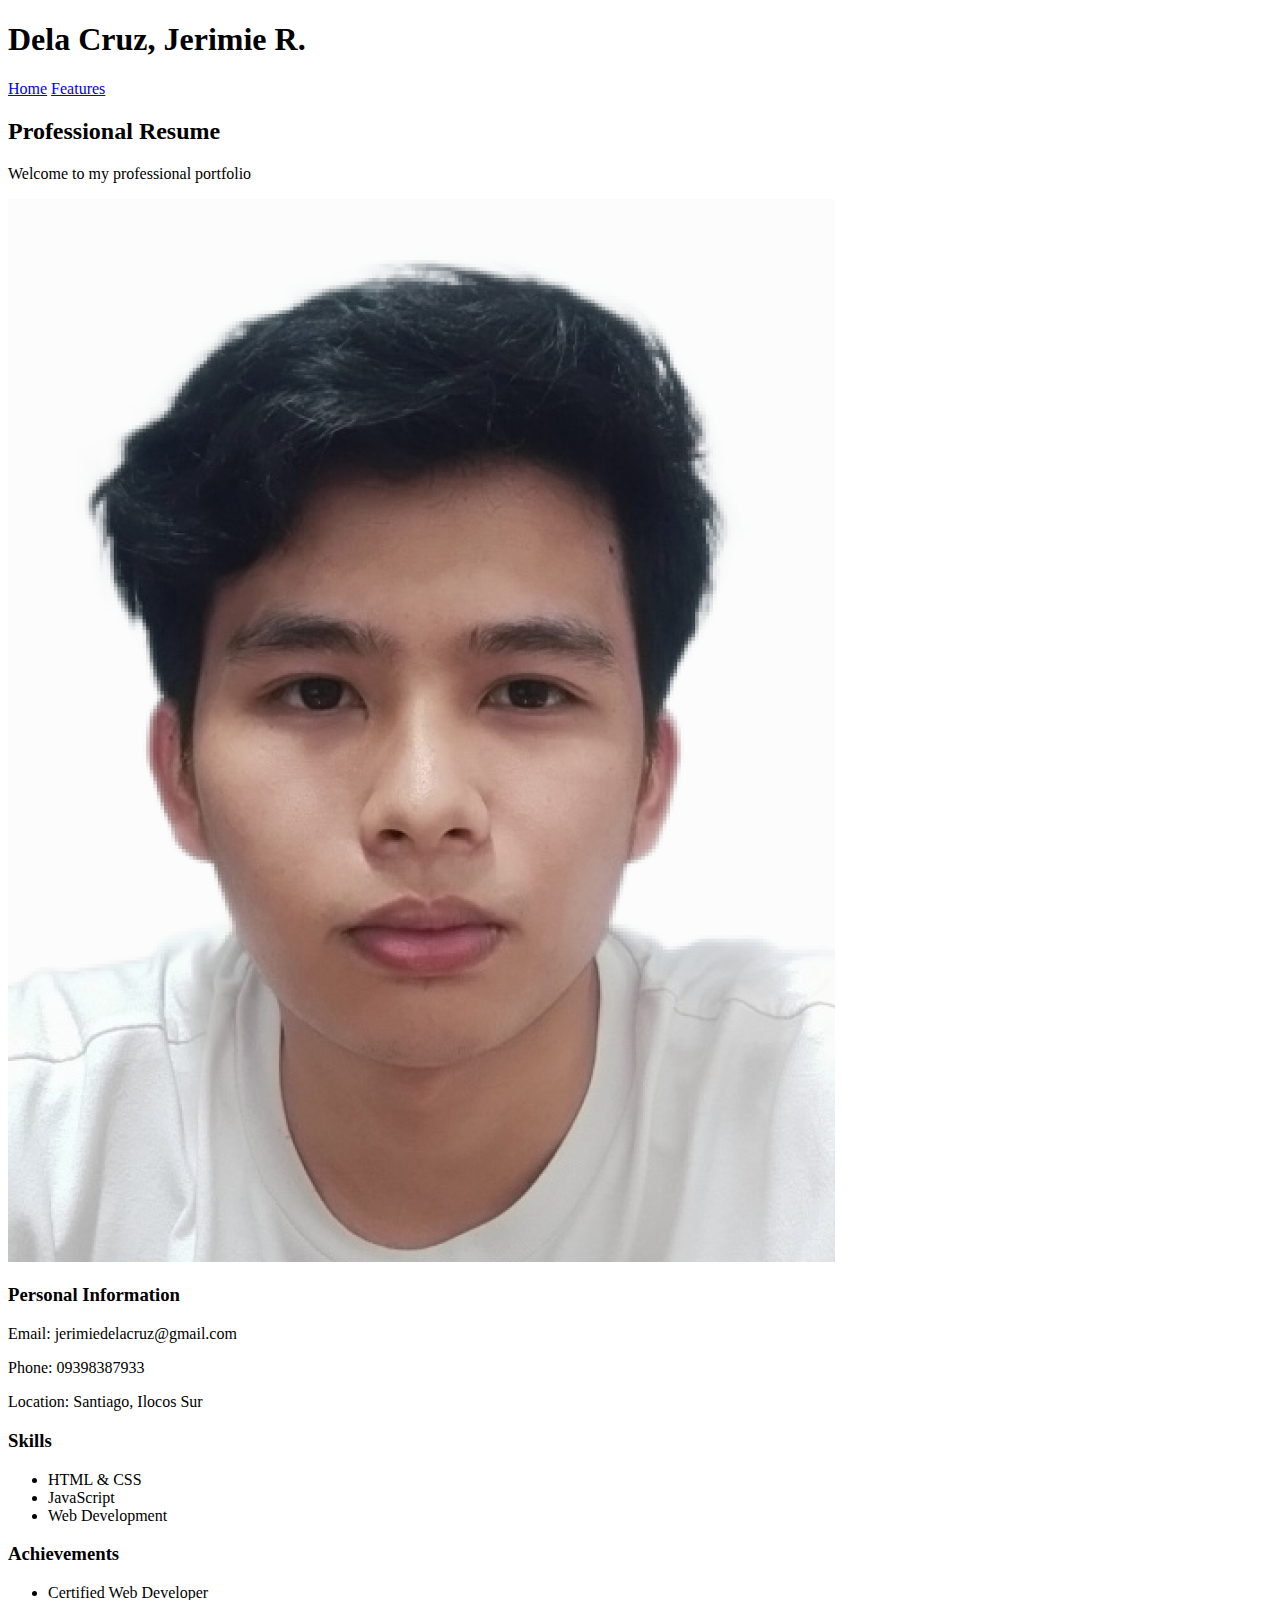
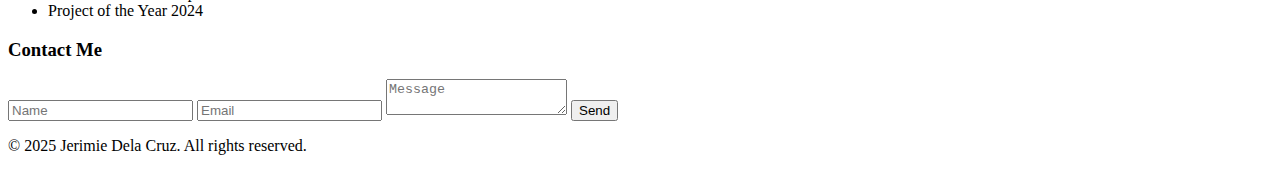
==== index.html @ 0f3e2b59 "feat: MTExam" ====
<!DOCTYPE html>
<html lang="en">
<head>
    <meta charset="UTF-8">
    <meta name="viewport" content="width=device-width, initial-scale=1.0">
    <title>Dela Cruz, Jerimie R. - Resume</title>
    <link rel="stylesheet" href="css/styles.css">
</head>
<body>
    <header>
        <h1>Dela Cruz, Jerimie R.</h1>
        <nav>
            <a href="index.html">Home</a>
            <a href="feature.html">Features</a>
        </nav>
    </header>

    <main>
        <section class="hero">
            <h2>Professional Resume</h2>
            <p>Welcome to my professional portfolio</p>
        </section>

        <div class="content-wrapper">
            <aside>
                <img src="assets/fphoto.jpeg" alt="Profile Photo" class="profile-img">
                <div class="personal-info">
                    <h3>Personal Information</h3>
                    <p>Email: jerimiedelacruz@gmail.com</p>
                    <p>Phone: 09398387933</p>
                    <p>Location: Santiago, Ilocos Sur</p>
                </div>
            </aside>

            <section class="main-content">
                <div class="skills">
                    <h3>Skills</h3>
                    <ul>
                        <li>HTML & CSS</li>
                        <li>JavaScript</li>
                        <li>Web Development</li>
                    </ul>
                </div>

                <div class="achievements">
                    <h3>Achievements</h3>
                    <ul>
                        <li>Certified Web Developer</li>
                        <li>Project of the Year 2024</li>
                    </ul>
                </div>

                <div class="contact">
                    <h3>Contact Me</h3>
                    <form>
                        <input type="text" placeholder="Name" required>
                        <input type="email" placeholder="Email" required>
                        <textarea placeholder="Message" required></textarea>
                        <button type="submit">Send</button>
                    </form>
                </div>
            </section>
        </div>
    </main>

    <footer>
        <p>&copy; 2025 Jerimie Dela Cruz. All rights reserved.</p>
    </footer>
</body>
</html>
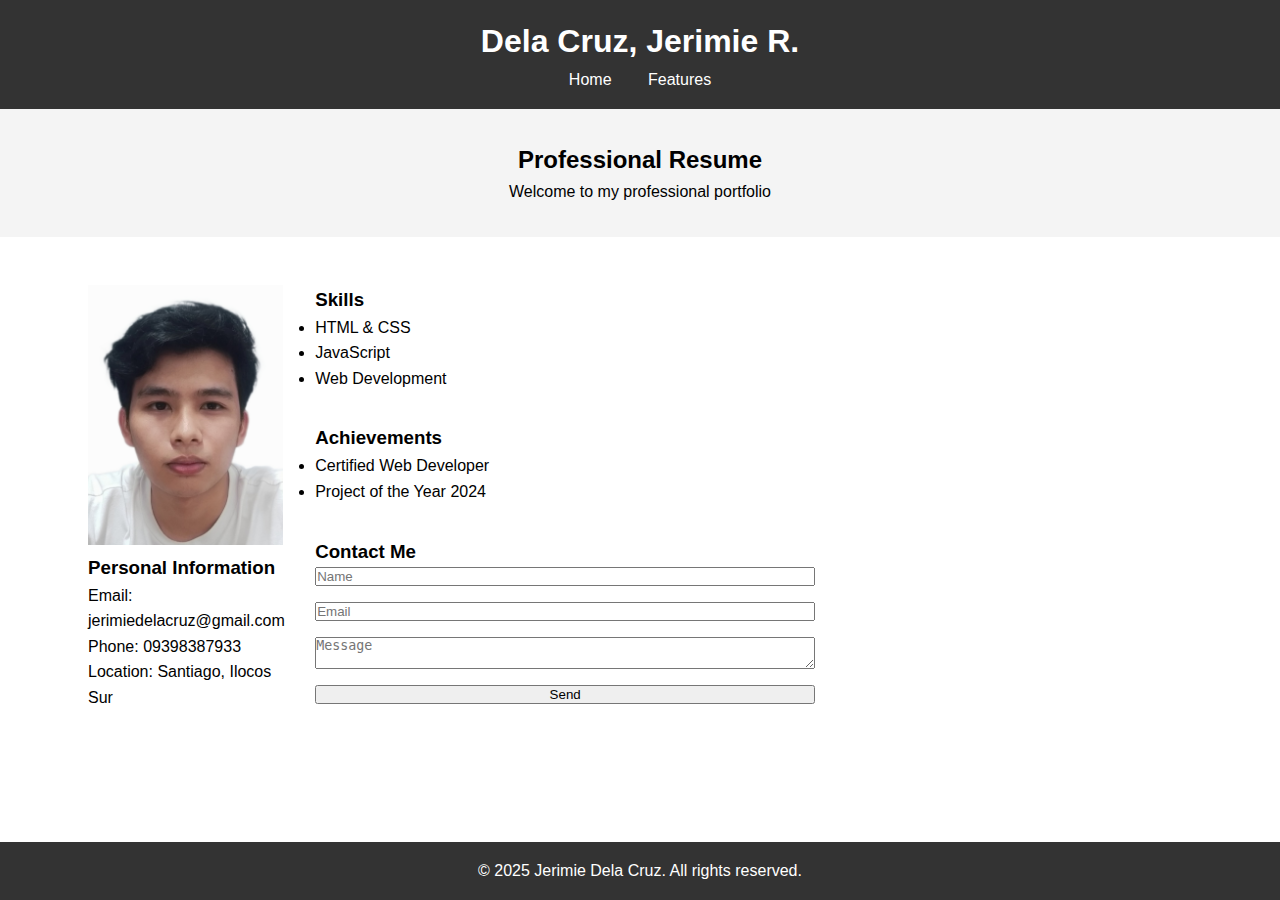
==== commit 41644cba: "Update index.html" ====
--- a/index.html
+++ b/index.html
@@ -4,7 +4,7 @@
     <meta charset="UTF-8">
     <meta name="viewport" content="width=device-width, initial-scale=1.0">
     <title>Dela Cruz, Jerimie R. - Resume</title>
-    <link rel="stylesheet" href="css/styles.css">
+    <link rel="stylesheet" href="css/style.css">
 </head>
 <body>
     <header>
@@ -67,4 +67,4 @@
         <p>&copy; 2025 Jerimie Dela Cruz. All rights reserved.</p>
     </footer>
 </body>
-</html>+</html>
--- a/css/style.css
+++ b/css/style.css
@@ -0,0 +1,114 @@
+* {
+    margin: 0;
+    padding: 0;
+    box-sizing: border-box;
+}
+
+body {
+    font-family: Arial, sans-serif;
+    line-height: 1.6;
+}
+
+header {
+    background: #333;
+    color: white;
+    padding: 1rem;
+    text-align: center;
+}
+
+nav a {
+    color: white;
+    margin: 0 1rem;
+    text-decoration: none;
+}
+
+.hero {
+    background: #f4f4f4;
+    padding: 2rem;
+    text-align: center;
+}
+
+.content-wrapper {
+    display: flex;
+    max-width: 1200px;
+    margin: 0 auto;
+    padding: 2rem;
+}
+
+aside {
+    width: 20%;
+    padding: 1rem;
+}
+
+.profile-img, .feature-img {
+    width: 100%;
+    aspect-ratio: 3/4;
+    object-fit: cover;
+}
+
+.main-content {
+    width: 80%;
+    padding: 1rem;
+}
+
+.skills, .achievements, .contact {
+    margin-bottom: 2rem;
+}
+
+form {
+    display: flex;
+    flex-direction: column;
+    gap: 1rem;
+    max-width: 500px;
+}
+
+.feature-grid {
+    display: grid;
+    grid-template-columns: repeat(4, 1fr);
+    gap: 1rem;
+}
+
+.feature-card {
+    border: 1px solid #ddd;
+    padding: 1rem;
+    text-align: center;
+}
+
+.feature-card img {
+    width: 100%;
+    height: 150px;
+    object-fit: cover;
+}
+
+.add-to-cart {
+    background: #333;
+    color: white;
+    border: none;
+    padding: 0.5rem;
+    cursor: pointer;
+}
+
+footer {
+    background: #333;
+    color: white;
+    text-align: center;
+    padding: 1rem;
+    position: fixed;
+    bottom: 0;
+    width: 100%;
+}
+
+.checkout-button {
+    background-color: #4CAF50;
+    color: white;
+    padding: 10px 20px;
+    border: none;
+    border-radius: 4px;
+    cursor: pointer;
+    margin-top: 10px;
+    width: 100%;
+}
+
+.checkout-button:hover {
+    background-color: #45a049;
+}